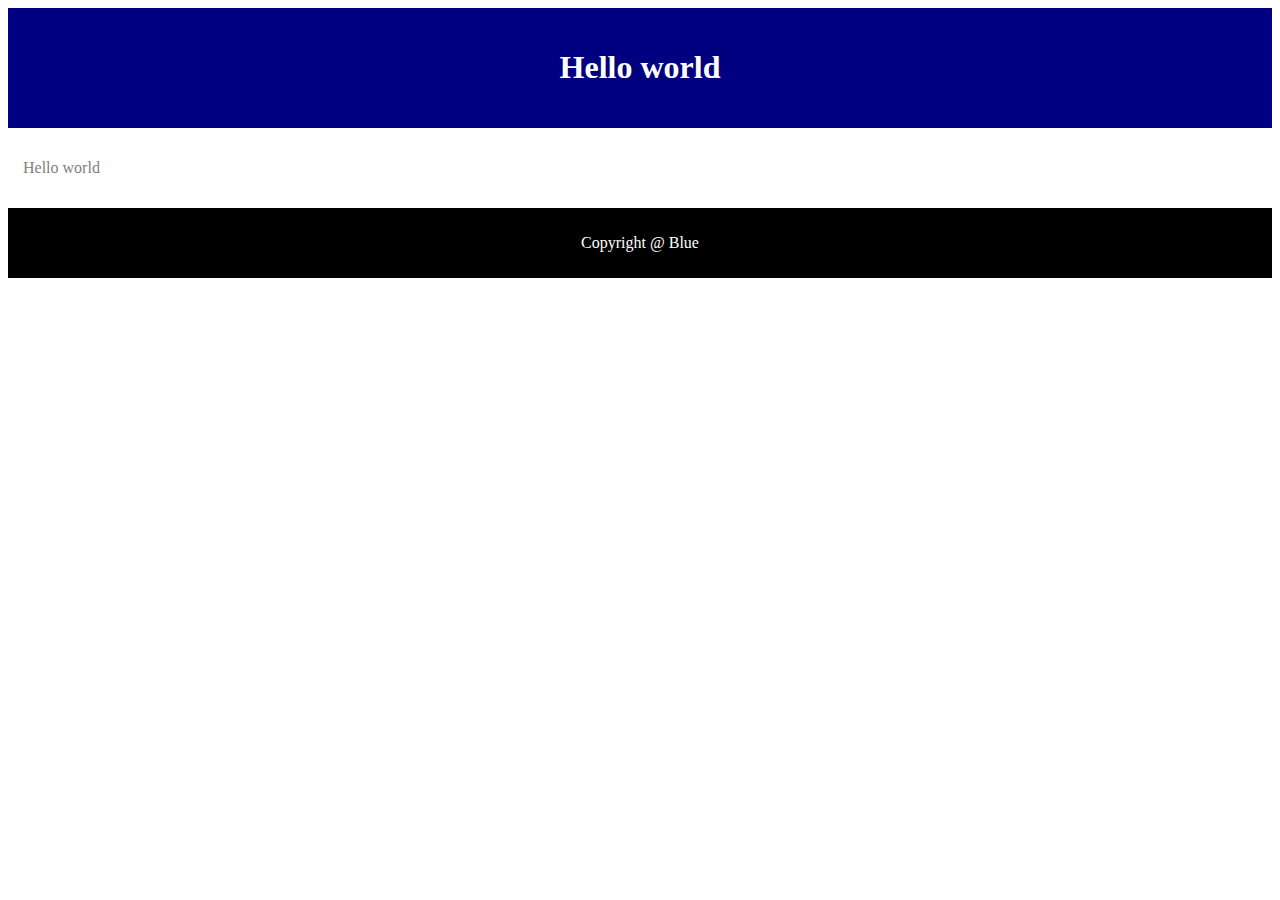
==== index.html @ fe589b86 "initial commit" ====
<!DOCTYPE html>
<html lang="en">
<head>
  <meta charset="UTF-8">
  <meta name="viewport" content="width=device-width, initial-scale=1.0">
  <title>Document</title>
</head>
<body>
  <header style="background-color: navy; color: white; padding: 20px; text-align: center;"> 
    <h1>Hello world</h1>
  </header>
  <main style="padding: 15px;">
    <p style="color: grey;">Hello world</p>  
  </main>
  <footer style="background-color: black; color: white; padding: 10px; text-align: center;">
    <p>Copyright @ Blue</p>  
  </footer>
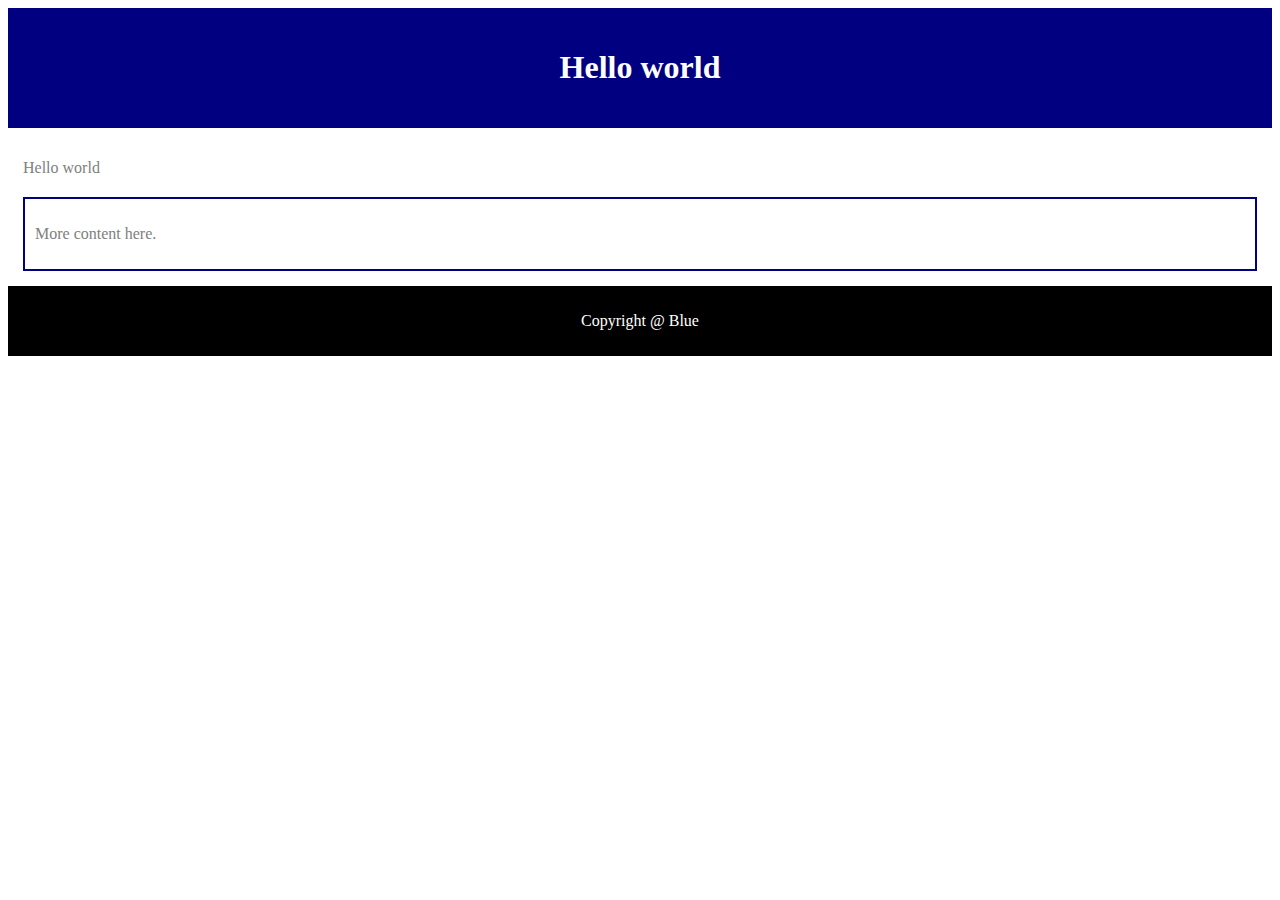
==== commit 47cdfd95: "html & css practice day 1" ====
--- a/index.html
+++ b/index.html
@@ -4,14 +4,21 @@
   <meta charset="UTF-8">
   <meta name="viewport" content="width=device-width, initial-scale=1.0">
   <title>Document</title>
+  <link rel="stylesheet" href="./index.css">
 </head>
 <body>
-  <header style="background-color: navy; color: white; padding: 20px; text-align: center;"> 
+  <header>
     <h1>Hello world</h1>
   </header>
-  <main style="padding: 15px;">
-    <p style="color: grey;">Hello world</p>  
+  <main>
+    <p class="text-gray">Hello world</p>
+    <div id="special-container">
+      <p>More content here.</p>
+    </div>
   </main>
-  <footer style="background-color: black; color: white; padding: 10px; text-align: center;">
+  <footer>
     <p>Copyright @ Blue</p>  
   </footer>
+</body>
+</html>
+
--- a/index.css
+++ b/index.css
@@ -0,0 +1,31 @@
+header {
+  background-color: navy;
+  color: white;
+  padding: 20px;
+  text-align: center;
+}
+
+main {
+  padding: 15px;
+}
+
+main p {
+  color: grey;
+}
+
+.text-gray {
+  color: grey;
+}
+
+#special-container {
+  border: 2px solid navy;
+  padding: 10px;
+  margin-top: 20px;
+}
+
+footer {
+  background-color: black;
+  color: white;
+  padding: 10px;
+  text-align: center;
+}